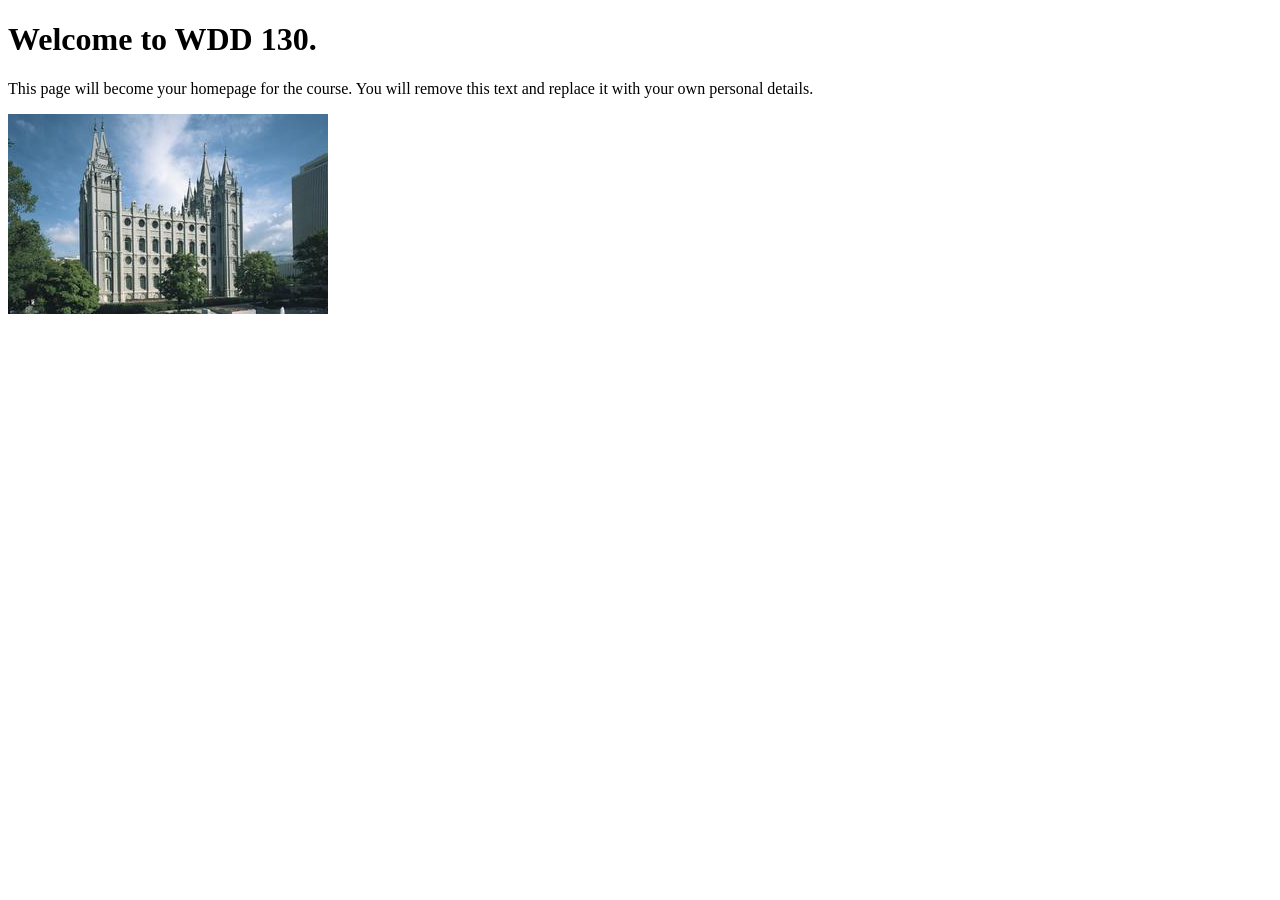
==== index.html @ 52a2905d "Initial commit" ====
<!DOCTYPE html>
<html lang="en">
<head>
    <meta charset="UTF-8">
    <meta name="viewport" content="width=device-width, initial-scale=1.0">
    <title>WDD 130 | Personal Homepage</title>
</head>
<body>
    <h1>Welcome to WDD 130.</h1>
    <p>This page will become your homepage for the course. You will remove this text and replace it with your own personal details.</p>

    <img src="images/salt-lake-temple.jpg" alt="The Salt Lake Temple.">
</body>
</html>
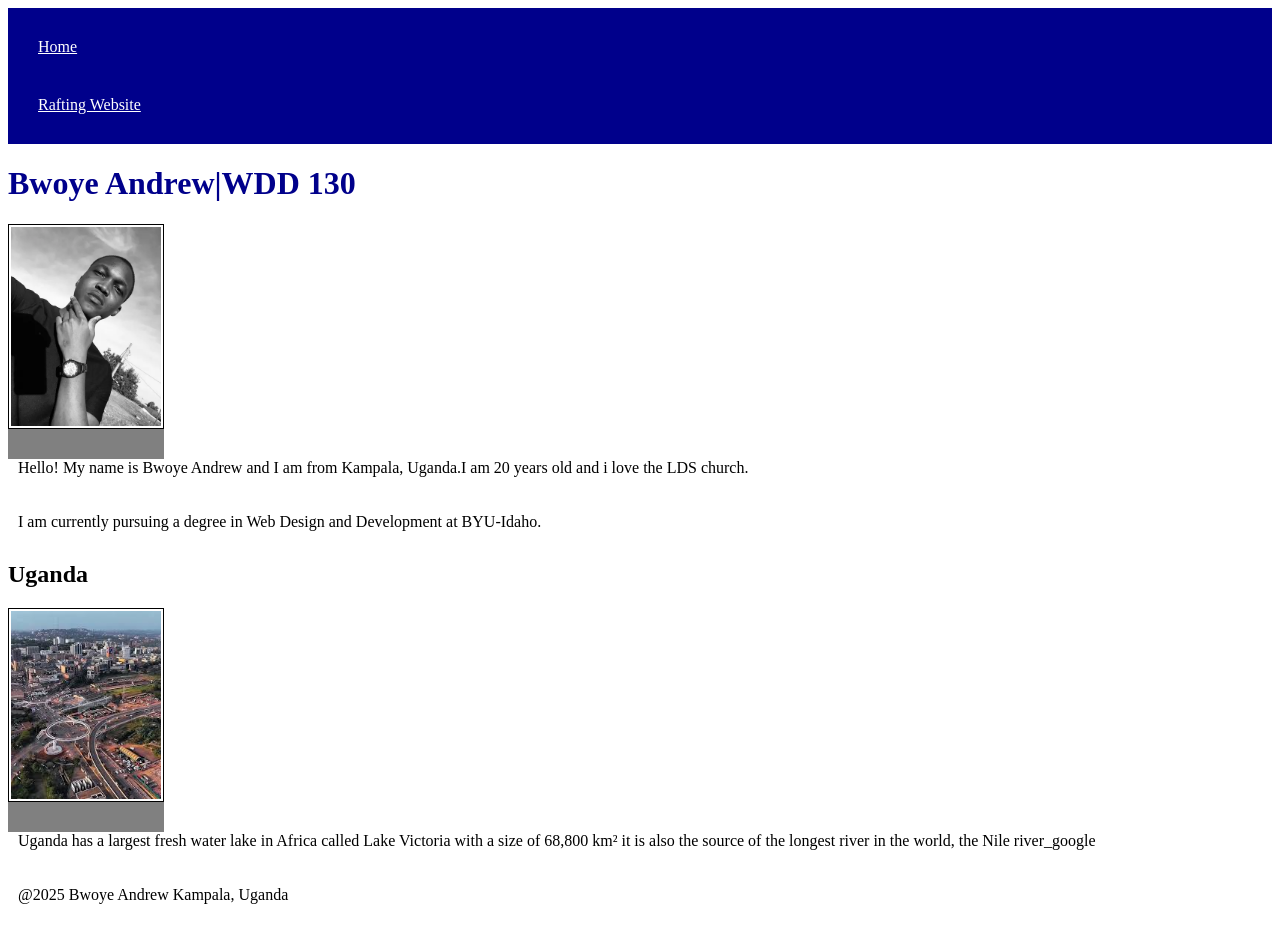
==== commit b6af884b: "start using template repo" ====
--- a/index.html
+++ b/index.html
@@ -1,14 +1,39 @@
 <!DOCTYPE html>
-<html lang="en">
+<html lang="en-US">
+
 <head>
     <meta charset="UTF-8">
     <meta name="viewport" content="width=device-width, initial-scale=1.0">
-    <title>WDD 130 | Personal Homepage</title>
+    <title>Bwoye Andrew|WDD 130 </title>
+    <meta name="description" content="Bwoye Andrew BYU-Idaho WDD 130 course home page">
+    <link rel="stylesheet" href="styles/styles.css">
+
 </head>
+
 <body>
-    <h1>Welcome to WDD 130.</h1>
-    <p>This page will become your homepage for the course. You will remove this text and replace it with your own personal details.</p>
+    <header>
+        <nav>
+            <a href="#">Home</a>
+            <a href="wwr/">Rafting Website</a>
+        </nav>
+    </header>
+    <main>
+        <h1> Bwoye Andrew|WDD 130</h1>
+        <img src="images/profile.webp" alt="Hello! My name is Bwoye Andrew" width="200">
+        <p> Hello! My name is Bwoye Andrew and I am from Kampala, Uganda.I am 20 years old and i love the LDS church.
+        </p>
+        <p> I am currently pursuing a degree in Web Design and Development at BYU-Idaho.</p>
 
-    <img src="images/salt-lake-temple.jpg" alt="The Salt Lake Temple.">
+    </main>
+    <aside>
+        <h2> Uganda</h2>
+        <img src="images/uganda.jpg" alt="Uganda's lake victoria">
+        <p>Uganda has a largest fresh water lake in Africa called Lake Victoria with a size of 68,800 km² it is also the
+            source of the longest river in the world, the Nile river_google</p>
+    </aside>
+    </footer>
+    <p>@2025 Bwoye Andrew Kampala, Uganda</p>
+    </footer>
 </body>
+
 </html>
--- a/styles/styles.css
+++ b/styles/styles.css
@@ -0,0 +1,22 @@
+nav {
+    background-color: darkblue;
+    padding : 10px;
+}
+nav a {
+    color : white;
+    display : block;
+    padding : 20px;
+}
+h1{
+    color : darkblue;
+}
+img {
+    width : 150px;
+    height : auto;
+    border : 1px solid black;
+    padding : 2px;
+    box-shadow: 00 30px gray;
+}
+p {
+    padding : 10px;       
+}
